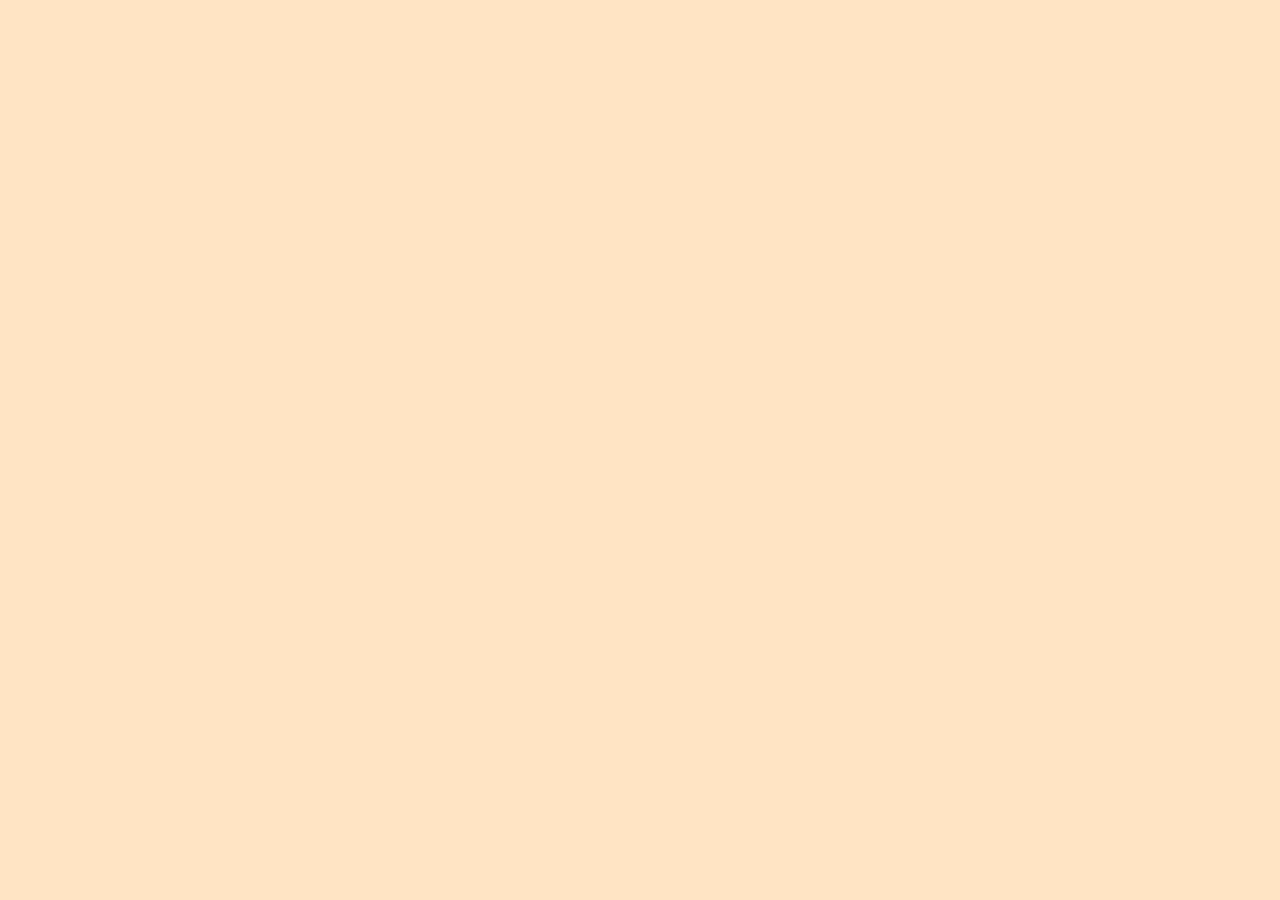
==== contact.html @ 3e3e3677 "Improved structure" ====
<!doctype html>
<html lang="en">
  <head>
    <meta charset="UTF-8" />
    <meta name="viewport" content="width=device-width, initial-scale=1.0" />
    <link rel="stylesheet" href="style.css" />
    <title>Contact</title>
  </head>
  <body></body>
</html>
---- style.css ----
body {
  background-color: #ffe4c4;
}

h1,
p {
  text-align: center;
}

footer {
  text-align: center;

  footer a {
    margin: 0 10px;
  }
}
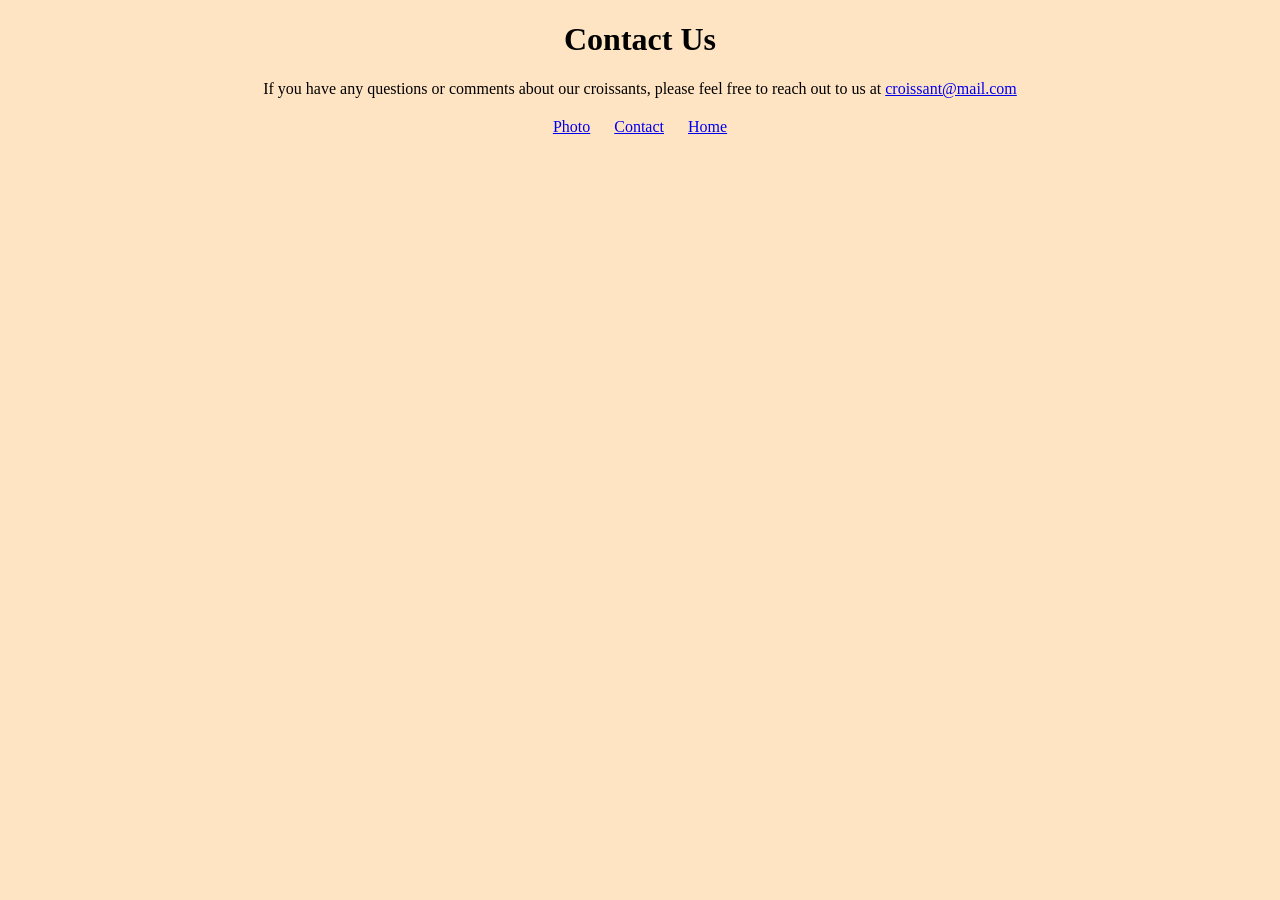
==== commit a2313db1: "Added content page content" ====
--- a/contact.html
+++ b/contact.html
@@ -6,5 +6,17 @@
     <link rel="stylesheet" href="style.css" />
     <title>Contact</title>
   </head>
-  <body></body>
+  <body>
+    <h1>Contact Us</h1>
+    <p>
+      If you have any questions or comments about our croissants, please feel
+      free to reach out to us at
+      <a href="mailto:croissant@mail.com">croissant@mail.com</a>
+    </p>
+    <footer>
+      <a href="photo.html">Photo</a>
+      <a href="contact.html">Contact</a>
+      <a href="index.html">Home</a>
+    </footer>
+  </body>
 </html>
--- a/style.css
+++ b/style.css
@@ -9,8 +9,15 @@
 
 footer {
   text-align: center;
+  margin-top: 20px;
+}
 
-  footer a {
-    margin: 0 10px;
-  }
+footer a {
+  margin: 0 10px;
 }
+.croissant-photo {
+  max-width: 40%;
+  display: block;
+  margin: 30px auto;
+  border-radius: 10px;
+}
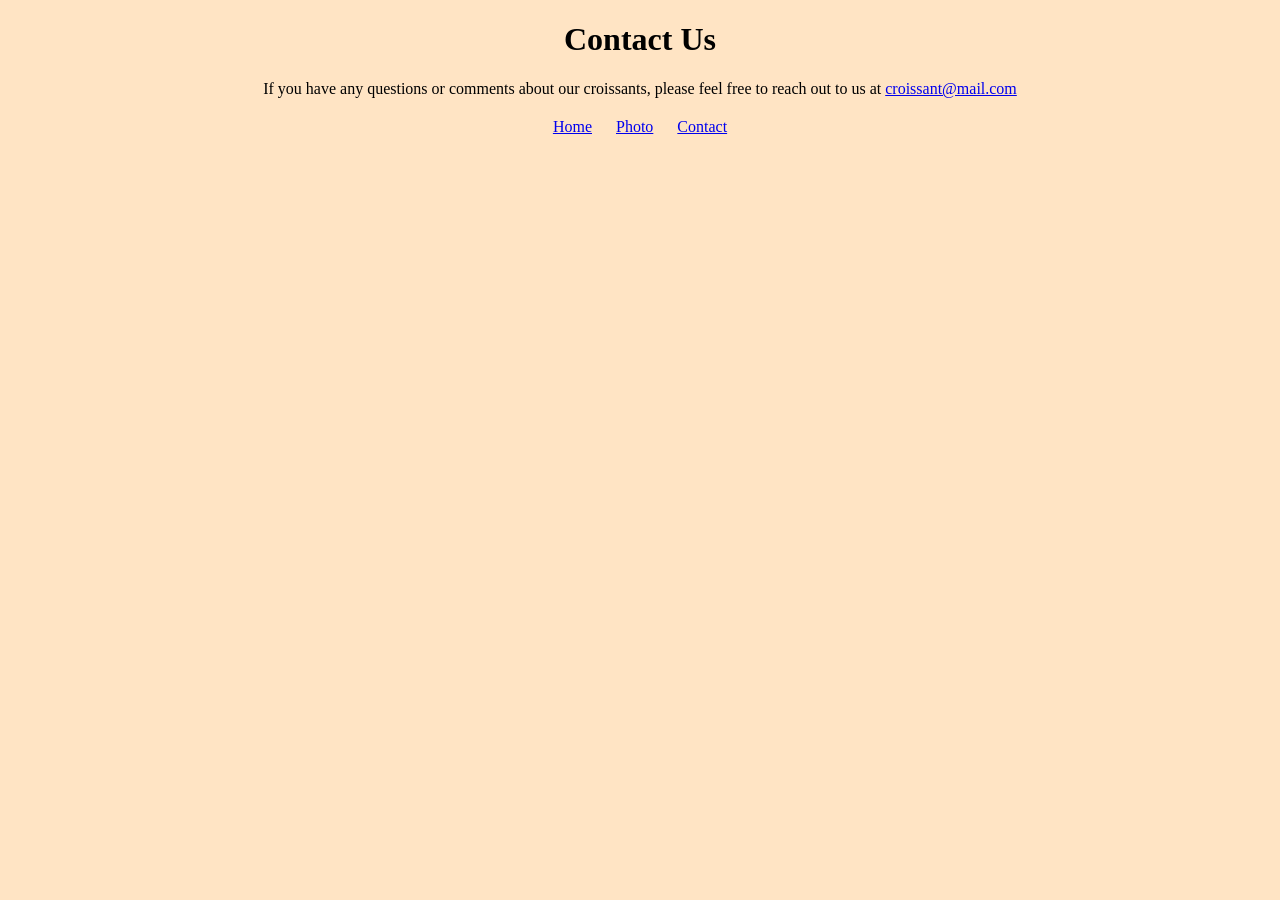
==== commit 8642faf9: "Made website SEO friendly" ====
--- a/contact.html
+++ b/contact.html
@@ -14,9 +14,9 @@
       <a href="mailto:croissant@mail.com">croissant@mail.com</a>
     </p>
     <footer>
+      <a href="index.html">Home</a>
       <a href="photo.html">Photo</a>
       <a href="contact.html">Contact</a>
-      <a href="index.html">Home</a>
     </footer>
   </body>
 </html>
